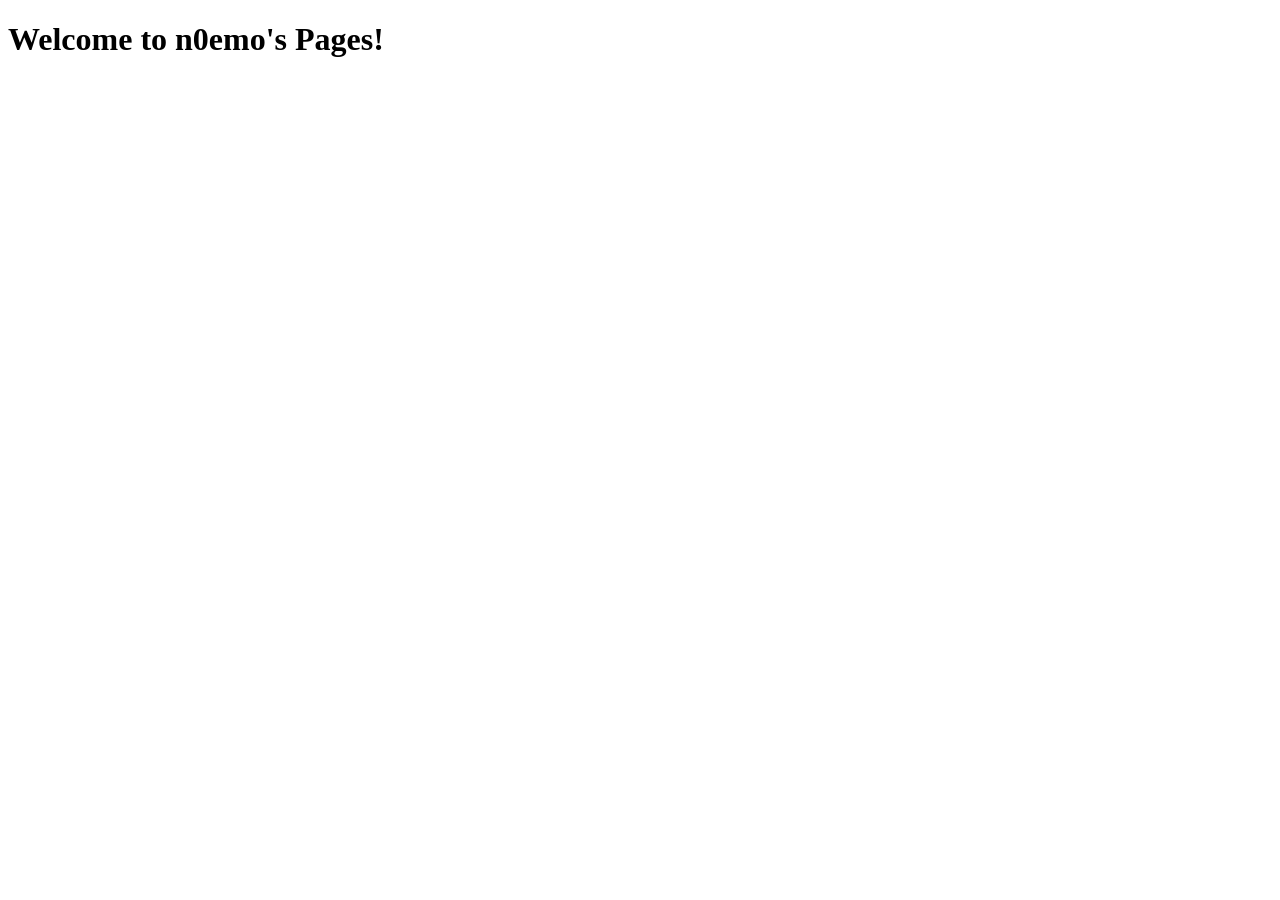
==== index.html @ f41f0976 "Initial commit" ====
<!DOCTYPE html>
<html lang="en">
<head>
    <meta charset="UTF-8">
    <meta name="viewport" content="width=device-width, initial-scale=1.0">
    <title>n0emo's Pages</title>
</head>
<body>
    <h1>Welcome to n0emo's Pages!</h1>
</body>
</html>
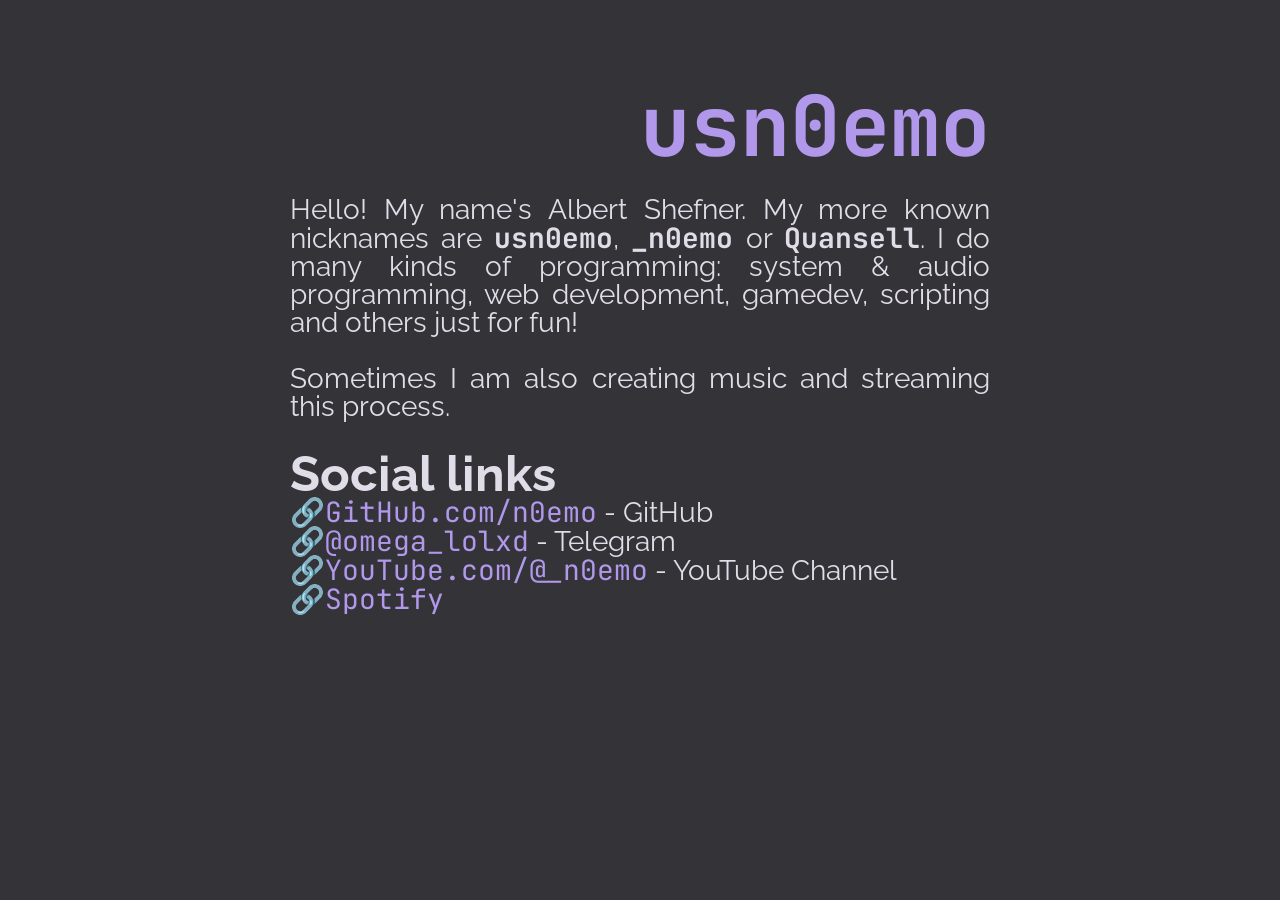
==== commit c95d6409: "Update personal website" ====
--- a/index.html
+++ b/index.html
@@ -1,12 +1,35 @@
 <!DOCTYPE html>
-<html lang="en">
-<head>
+<html lang="en-US">
+  <head>
     <meta charset="UTF-8">
     <meta name="viewport" content="width=device-width, initial-scale=1.0">
-    <title>n0emo's Pages</title>
-</head>
-<body>
-    <h1>Welcome to n0emo's Pages!</h1>
-</body>
+    <title>usn0emo</title>
+    <link href="reset.css" rel="stylesheet" type="text/css"></link>
+    <link href="index.css" rel="stylesheet" type="text/css"></link>
+  </head>
+  <body>
+    <main>
+      <h1 id="title">usn0emo</h1>
+      <p>
+        Hello! My name's Albert Shefner. My more known nicknames are
+        <tt class="bold">usn0emo</tt>,
+        <tt class="bold">_n0emo</tt> or
+        <tt class="bold">Quansell</tt>.
+        I do many kinds
+        of programming: system & audio programming, web development, gamedev,
+        scripting and others just for fun!
+      </p>
+      <p>
+        Sometimes I am also creating music and streaming this process.
+      </p>
+
+      <h2>Social links</h2>
+      <ul class="social-links">
+        <li><a href="https://github.com/n0emo">GitHub.com/n0emo</a> - GitHub</li>
+        <li><a href="https://t.me/omega_lolxd">@omega_lolxd</a> - Telegram</li>
+        <li><a href="https://www.youtube.com/@_n0emo">YouTube.com/@_n0emo</a> - YouTube Channel</li>
+        <li><a href="https://open.spotify.com/artist/0EMdgbuhkRHydF5aOxEyBA">Spotify</a></li>
+      </ul>
+    </main>
+  </body>
 </html>
-
--- a/index.css
+++ b/index.css
@@ -0,0 +1,88 @@
+:root {
+  font-size: 1.75em;
+  font-family: "Raleway", sans-serif;
+  --mono-font: "JetBrains Mono";
+  --bg-color: #343338;
+  --fg-color: #E0DCE8;
+  --accent-color: #B198EB;
+}
+
+@font-face {
+  font-family: "Raleway";
+  src: url(/fonts/Raleway-VariableFont_wght.ttf);
+}
+
+@font-face {
+  font-family: "JetBrains Mono";
+  src: url(/fonts/JetBrainsMono-VariableFont_wght.ttf);
+}
+
+body {
+  background: var(--bg-color);
+  color: var(--fg-color);
+}
+
+main {
+  margin: auto;
+  padding: 3em;
+  width: 700px;
+}
+
+:is(h1, h2, h3, h4, h5, h6) {
+  font-weight: bolder;
+}
+
+h2 {
+  font-size: 1.75rem;
+}
+
+#title {
+  text-align: right;
+  font-size: 3rem;
+  font-family: var(--mono-font);
+  color: var(--accent-color);
+}
+
+p {
+  text-align: justify;
+  margin: 1em 0;
+}
+
+tt {
+  font-family: var(--mono-font);
+}
+
+a {
+  color: var(--accent-color);
+  text-decoration: none;
+}
+
+a:hover {
+  text-decoration: underline;
+}
+
+.social-links a {
+  font-family: var(--mono-font);
+}
+
+.social-links a::before {
+  content: "🔗";
+}
+
+@media only screen and (max-width: 420px) {
+  :root {
+    font-size: 1.65em;
+  }
+
+  main {
+    width: 100vw;
+  }
+
+  #title {
+    text-align: center;
+  }
+}
+
+.bold {
+  font-weight: bold;
+}
